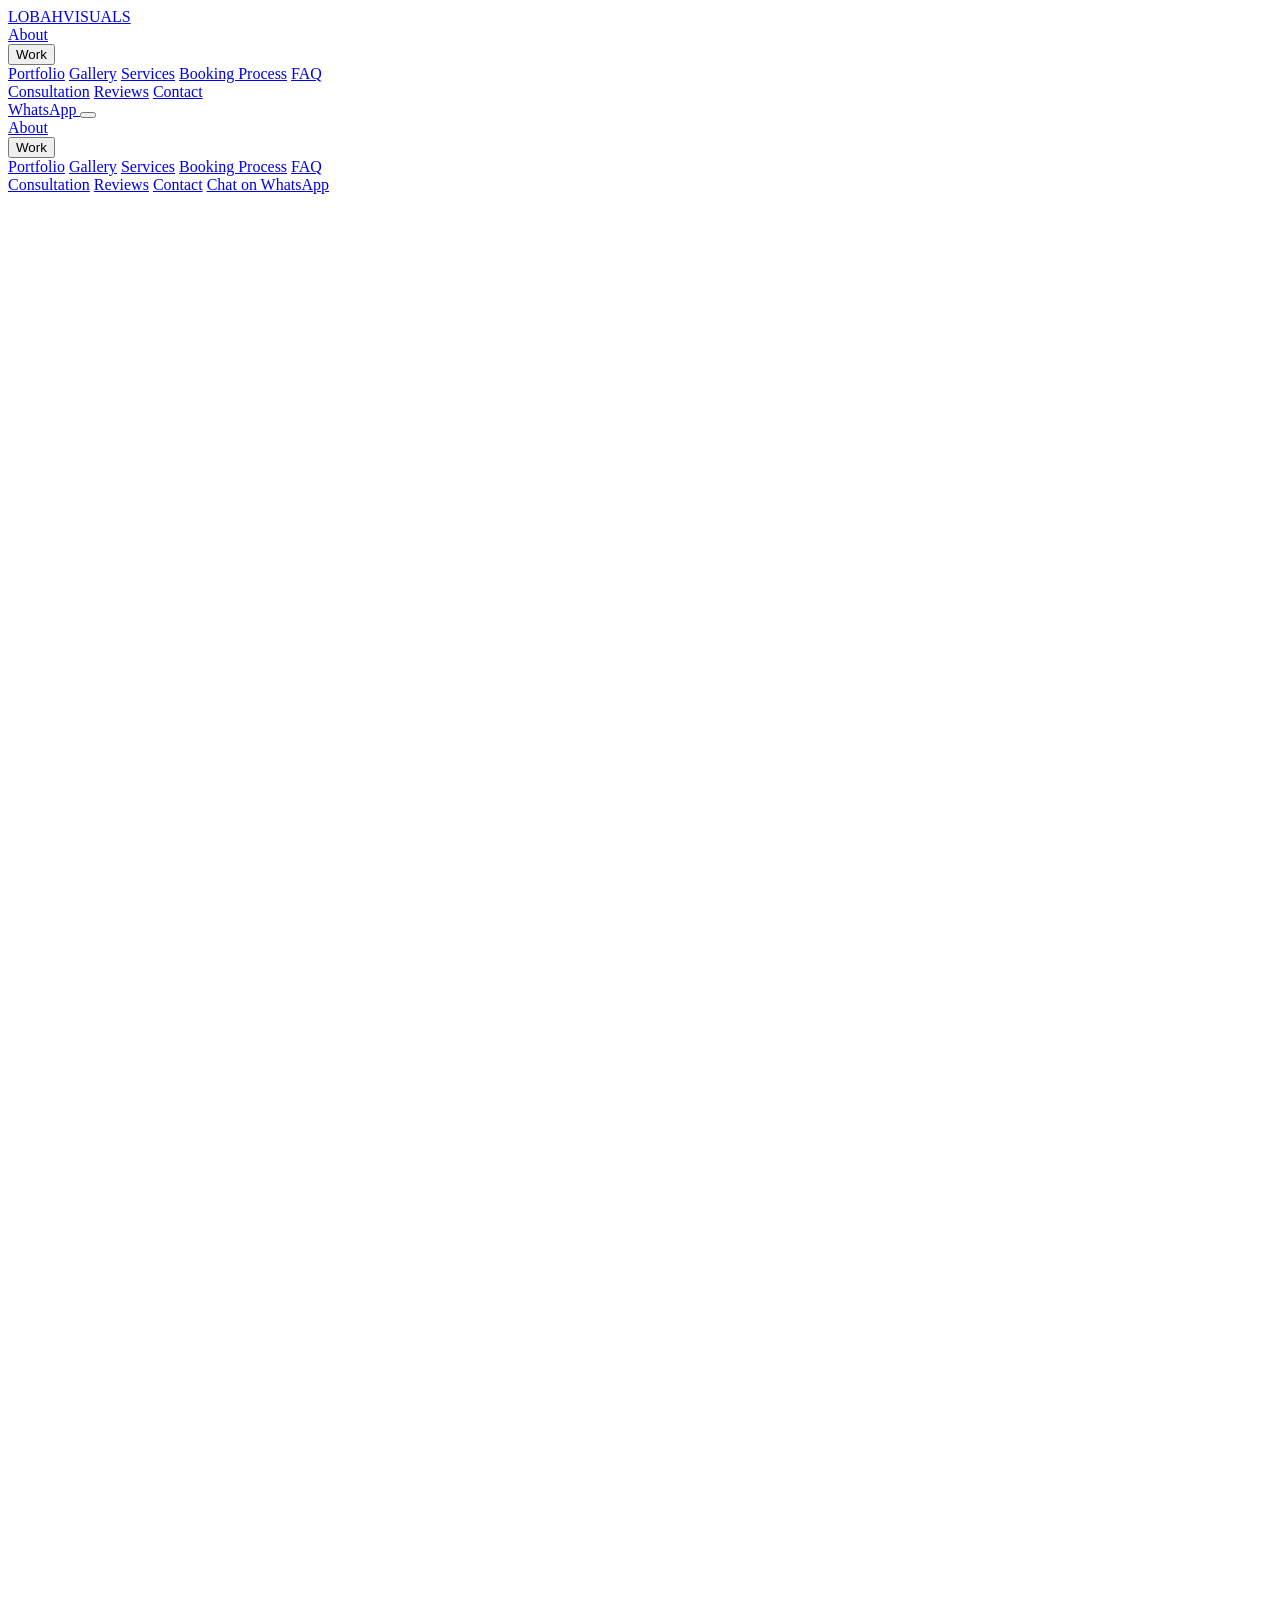
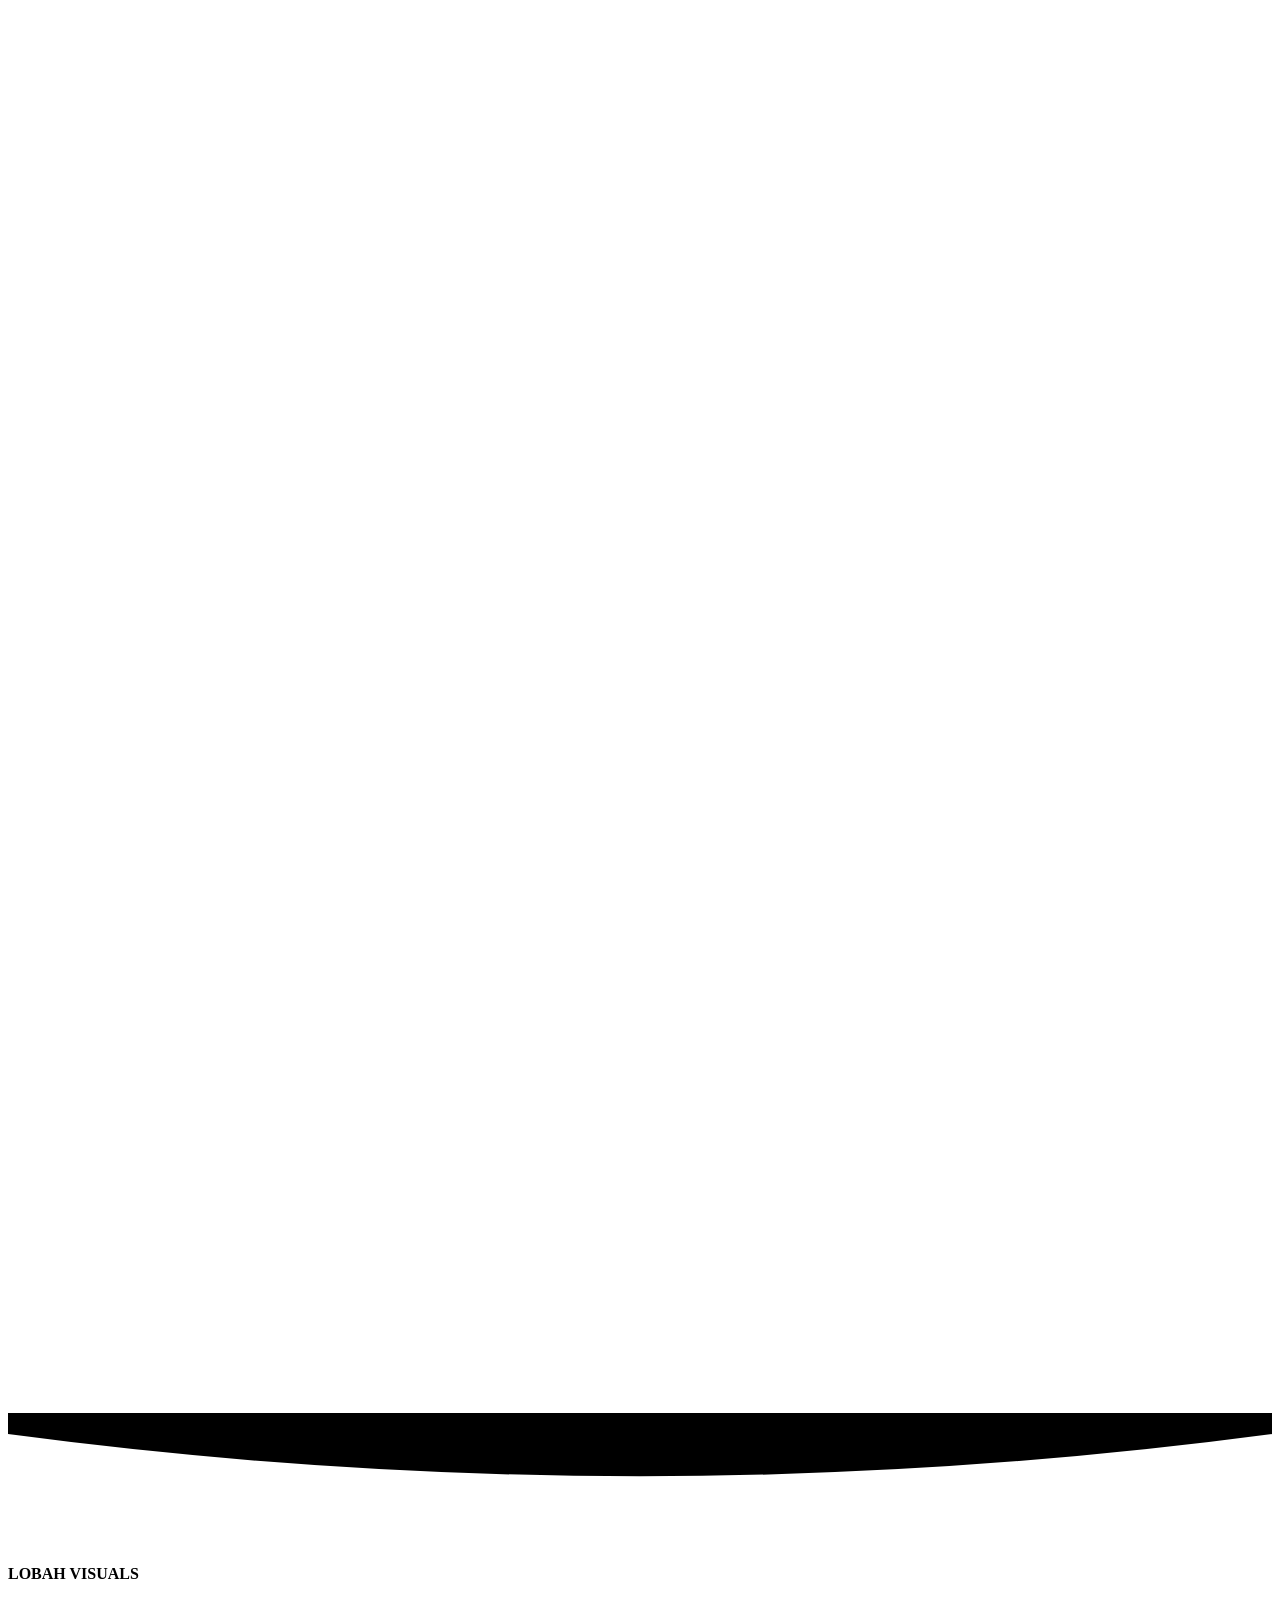
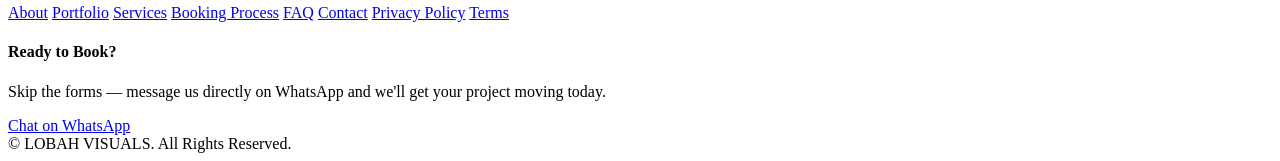
==== index.html @ 49c7b079 "Add files via upload" ====
<!DOCTYPE html>
<html lang="en" class="scroll-smooth">

<head>
    <meta charset="UTF-8">
    <meta name="viewport" content="width=device-width, initial-scale=1.0">
    <title>LOBAH VISUALS | Professional Videography &amp; Creative Content in Lagos</title>
    <meta name="description" content="LOBAH VISUALS is a Lagos-based creative media brand crafting cinematic event coverage, fashion content, brand videos and documentaries. Book on WhatsApp today.">
    <meta name="keywords" content="videographer Lagos, event videography, fashion videography, brand content creator, mobile videography, documentary production Nigeria">
    <meta name="author" content="LOBAH VISUALS">
    <link rel="canonical" href="https://lobahvisuals.com/">

    <!-- Open Graph -->
    <meta property="og:type" content="website">
    <meta property="og:title" content="LOBAH VISUALS | Professional Videography & Creative Content">
    <meta property="og:description" content="Cinematic event coverage, fashion content, brand videos and documentaries. Book your session on WhatsApp today.">
    <meta property="og:image" content="https://images.unsplash.com/photo-1492691527719-9d1e07e534b4?q=80&w=1200&auto=format&fit=crop">
    <meta property="og:url" content="https://lobahvisuals.com/">
    <meta property="og:site_name" content="LOBAH VISUALS">

    <!-- Twitter Card -->
    <meta name="twitter:card" content="summary_large_image">
    <meta name="twitter:title" content="LOBAH VISUALS | Professional Videography & Creative Content">
    <meta name="twitter:description" content="Cinematic event coverage, fashion content, brand videos and documentaries. Book your session on WhatsApp today.">
    <meta name="twitter:image" content="https://images.unsplash.com/photo-1492691527719-9d1e07e534b4?q=80&w=1200&auto=format&fit=crop">

    <link rel="shortcut icon" href="https://images.unsplash.com/photo-1485846234645-a62644f84728?q=80&w=64&auto=format&fit=crop&fm=jpg" type="image/jpeg">

    <!-- Structured Data -->
    <script type="application/ld+json">
    {
        "@context": "https://schema.org",
        "@type": "LocalBusiness",
        "name": "LOBAH VISUALS",
        "image": "https://images.unsplash.com/photo-1492691527719-9d1e07e534b4?q=80&w=1200&auto=format&fit=crop",
        "description": "Creative media brand specializing in mobile videography, event coverage, fashion content, brand content, documentaries and voiceovers.",
        "address": {
            "@type": "PostalAddress",
            "addressLocality": "Lagos",
            "addressCountry": "NG"
        },
        "priceRange": "$$",
        "sameAs": [
            "https://instagram.com/lobahvisuals",
            "https://tiktok.com/@lobahvisuals"
        ]
    }
    </script>

    <!-- CDNs: Tailwind, jQuery, Fancybox, AOS, Swiper, Lucide -->
    <script src="https://cdn.tailwindcss.com"></script>
    <script src="https://cdnjs.cloudflare.com/ajax/libs/jquery/3.7.1/jquery.min.js"></script>
    <link rel="stylesheet" href="https://cdnjs.cloudflare.com/ajax/libs/fancybox/3.5.7/jquery.fancybox.min.css" />
    <script src="https://cdnjs.cloudflare.com/ajax/libs/fancybox/3.5.7/jquery.fancybox.min.js"></script>
    <link href="https://unpkg.com/aos@2.3.1/dist/aos.css" rel="stylesheet">
    <script src="https://unpkg.com/aos@2.3.1/dist/aos.js"></script>
    <link rel="stylesheet" href="https://unpkg.com/swiper/swiper-bundle.min.css" />
    <script src="https://unpkg.com/swiper/swiper-bundle.min.js"></script>
    <script src="https://unpkg.com/lucide@latest"></script>

    <!-- Custom Tailwind Configuration -->
    <script>
    tailwind.config = {
        theme: {
            extend: {
                colors: {
                    'hof-charcoal': '#111827',
                    'hof-gold': '#C79A3D',
                    'hof-ivory': '#F7F5F2',
                    'hof-blush': '#E8B7B7',
                },
                fontFamily: {
                    'sans': ['Inter', 'sans-serif'],
                },
            }
        }
    }
    </script>

    <!-- CSS -->
    <link rel="stylesheet" href="css/styles.css">
</head>

<body class="bg-hof-ivory text-hof-charcoal font-sans antialiased">

    <!-- ===== Header / Navbar ===== -->
    <header id="navbar"
        class="fixed top-4 left-1/2 -translate-x-1/2 w-[95%] max-w-6xl mx-auto rounded-full bg-hof-ivory/80 backdrop-blur-lg shadow-md transition-all duration-300 z-50">
        <div class="flex justify-between items-center px-6 py-4">
            <a href="index.html" class="flex items-center gap-2" aria-label="LOBAH VISUALS Home">
                <span class="text-xl md:text-2xl font-extrabold tracking-tight text-hof-charcoal">LOBAH<span class="text-hof-gold">VISUALS</span></span>
            </a>

            <nav class="hidden md:flex items-center space-x-8" aria-label="Primary navigation">
                <a href="#about" data-scroll class="text-hof-charcoal hover:text-hof-gold transition-colors">About</a>

                <!-- Desktop Dropdown -->
                <div class="relative group">
                    <button class="flex items-center text-hof-charcoal hover:text-hof-gold transition-colors" aria-haspopup="true" aria-expanded="false">
                        Work
                        <i data-lucide="chevron-down"
                            class="w-4 h-4 ml-1 transition-transform duration-300 group-hover:rotate-180"></i>
                    </button>
                    <div
                        class="absolute top-full left-1/2 -translate-x-1/2 mt-3 w-48 bg-hof-ivory rounded-lg shadow-xl p-2 opacity-0 invisible group-hover:opacity-100 group-hover:visible transition-all duration-300 z-10 origin-top transform scale-95 group-hover:scale-100">
                        <a href="#portfolio" data-scroll
                            class="block px-4 py-2 text-hof-charcoal hover:bg-hof-blush/50 rounded-md">Portfolio</a>
                        <a href="#gallery" data-scroll
                            class="block px-4 py-2 text-hof-charcoal hover:bg-hof-blush/50 rounded-md">Gallery</a>
                        <a href="#services" data-scroll
                            class="block px-4 py-2 text-hof-charcoal hover:bg-hof-blush/50 rounded-md">Services</a>
                        <a href="#process" data-scroll
                            class="block px-4 py-2 text-hof-charcoal hover:bg-hof-blush/50 rounded-md">Booking Process</a>
                        <a href="#faq" data-scroll
                            class="block px-4 py-2 text-hof-charcoal hover:bg-hof-blush/50 rounded-md">FAQ</a>
                    </div>
                </div>

                <a href="#consultation" data-scroll class="text-hof-charcoal hover:text-hof-gold transition-colors">Consultation</a>
                <a href="#testimonials" data-scroll class="text-hof-charcoal hover:text-hof-gold transition-colors">Reviews</a>
                <a href="#contact" data-scroll class="text-hof-charcoal hover:text-hof-gold transition-colors">Contact</a>
            </nav>

            <a href="https://wa.me/2340000000000" target="_blank" rel="noopener"
                class="hidden md:inline-flex items-center gap-2 px-5 py-2.5 bg-green-500 text-white text-sm font-semibold rounded-full shadow-md hover:bg-green-600 transition-colors">
                <i data-lucide="message-circle" class="w-4 h-4"></i>
                WhatsApp
            </a>

            <button id="menu-toggle" class="md:hidden" aria-label="Open menu" aria-expanded="false" aria-controls="menu-overlay">
                <span></span>
                <span></span>
                <span></span>
            </button>
        </div>
    </header>

    <!-- ===== Full Screen Overlay Menu ===== -->
    <div id="menu-overlay" class="fixed inset-0 bg-hof-charcoal/95 z-40 flex items-center justify-center">
        <nav class="flex flex-col items-center space-y-6 mt-10" aria-label="Mobile navigation">
            <a href="#about" data-scroll
                class="text-xl font-bold text-hof-ivory hover:text-hof-gold transition-colors">About</a>
            <!-- Mobile Dropdown -->
            <div class="text-center">
                <button id="mobile-dropdown-toggle"
                    class="text-xl font-bold text-hof-ivory hover:text-hof-gold transition-colors flex items-center" aria-expanded="false" aria-controls="mobile-dropdown">
                    Work
                    <i data-lucide="chevron-down" class="w-8 h-8 ml-2"></i>
                </button>
                <div id="mobile-dropdown" class="hidden flex-col items-center space-y-4 mt-4">
                    <a href="#portfolio" data-scroll
                        class="text-xl font-bold text-hof-ivory/80 hover:text-hof-gold">Portfolio</a>
                    <a href="#gallery" data-scroll
                        class="text-xl font-bold text-hof-ivory/80 hover:text-hof-gold">Gallery</a>
                    <a href="#services" data-scroll class="text-xl font-bold text-hof-ivory/80 hover:text-hof-gold">Services</a>
                    <a href="#process" data-scroll class="text-xl font-bold text-hof-ivory/80 hover:text-hof-gold">Booking Process</a>
                    <a href="#faq" data-scroll class="text-xl font-bold text-hof-ivory/80 hover:text-hof-gold">FAQ</a>
                </div>
            </div>

            <a href="#consultation" data-scroll
                class="text-xl font-bold text-hof-ivory hover:text-hof-gold transition-colors">Consultation</a>
            <a href="#testimonials" data-scroll class="text-xl font-bold text-hof-ivory hover:text-hof-gold transition-colors">Reviews</a>
            <a href="#contact" data-scroll
                class="text-xl font-bold text-hof-ivory hover:text-hof-gold transition-colors">Contact</a>

            <a href="https://wa.me/2340000000000" target="_blank" rel="noopener"
                class="inline-flex items-center gap-2 mt-2 px-6 py-3 bg-green-500 text-white font-semibold rounded-full shadow-md hover:bg-green-600 transition-colors">
                <i data-lucide="message-circle" class="w-5 h-5"></i>
                Chat on WhatsApp
            </a>

            <!-- Social Icons in Menu -->
            <div class="flex space-x-6 pt-8">
                <a href="https://instagram.com/lobahvisuals" target="_blank" rel="noopener" aria-label="LOBAH VISUALS on Instagram" class="text-hof-ivory hover:text-hof-gold transition-colors">
                    <i data-lucide="instagram" class="w-6 h-6"></i>
                </a>
                <a href="https://tiktok.com/@lobahvisuals" target="_blank" rel="noopener" aria-label="LOBAH VISUALS on TikTok" class="text-hof-ivory hover:text-hof-gold transition-colors">
                    <i data-lucide="music-2" class="w-6 h-6"></i>
                </a>
                <a href="https://wa.me/2340000000000" target="_blank" rel="noopener" aria-label="Message LOBAH VISUALS on WhatsApp" class="text-hof-ivory hover:text-hof-gold transition-colors">
                    <i data-lucide="message-circle" class="w-6 h-6"></i>
                </a>
            </div>
        </nav>

    </div>

    <!-- ===== Main Content ===== -->
    <main>
        <!-- ===== Hero Section ===== -->
        <section id="hero" class="min-h-screen flex items-center pt-28">
            <div class="container mx-auto px-6 grid md:grid-cols-12 items-center gap-12">
                <!-- Left Content -->
                <div class="hero-content-left text-center md:text-left md:col-span-5" data-aos="fade-right">
                    <h1 class="text-5xl md:text-7xl font-extrabold text-hof-charcoal leading-tight">
                        Stories Worth
                        <span class="block text-hof-gold">Watching Twice</span>
                    </h1>
                    <p class="mt-6 text-lg text-gray-600 max-w-lg mx-auto md:mx-0">
                        LOBAH VISUALS turns your event, brand or moment into cinematic content that gets remembered, reshared and re-watched — delivered fast, without the back-and-forth.
                    </p>
                    <div class="flex flex-col sm:flex-row sm:flex-wrap items-center justify-center md:justify-start gap-4 mt-10">
                        <a href="https://wa.me/2340000000000" target="_blank" rel="noopener"
                            class="inline-flex items-center gap-2 px-8 py-4 bg-green-500 text-white text-lg font-semibold rounded-full shadow-lg hover:bg-green-600 transition-all transform hover:scale-105">
                            <i data-lucide="message-circle" class="w-5 h-5"></i>
                            Book on WhatsApp
                        </a>
                        <a href="#portfolio" data-scroll
                            class="inline-block px-8 py-4 bg-hof-gold text-white text-lg font-semibold rounded-full shadow-lg hover:bg-opacity-90 transition-all transform hover:scale-105">
                            View Our Work
                        </a>
                        <a href="#consultation" data-scroll
                            class="inline-block px-8 py-4 bg-white text-hof-charcoal text-lg font-semibold rounded-full shadow-lg border border-gray-200 hover:bg-gray-50 transition-all transform hover:scale-105">
                            Book Consultation
                        </a>
                    </div>
                </div>
                <!-- Right Image -->
                <div class="hero-content-right md:col-span-7 h-[60vh] md:h-[80vh] relative" data-aos="fade-left"
                    data-aos-delay="100">
                    <img src="https://images.unsplash.com/photo-1492691527719-9d1e07e534b4?q=80&w=1200&auto=format&fit=crop" alt="LOBAH VISUALS videographer filming an event with a professional camera"
                        class="w-full h-full object-cover rounded-3xl shadow-2xl" loading="lazy">

                    <img src="https://images.unsplash.com/photo-1478720568477-152d9b164e26?q=80&w=600&auto=format&fit=crop" alt="Close-up detail of cinema camera gear used by LOBAH VISUALS"
                        class="absolute -bottom-12 -left-12 w-48 h-64 md:w-56 md:h-72 object-cover rounded-2xl shadow-xl border-4 border-hof-ivory"
                        data-aos="fade-up" data-aos-delay="300" loading="lazy">
                </div>
            </div>
        </section>

        <!-- ===== About Section ===== -->
        <section id="about" class="py-24 bg-white">
            <div class="container mx-auto px-6 grid md:grid-cols-2 gap-16 items-center">
                <!-- Creative Director Photo -->
                <div data-aos="fade-right">
                    <img src="https://images.unsplash.com/photo-1500051638674-ff996a0ec29e?q=80&w=800&auto=format&fit=crop" alt="LOBAH VISUALS creative director on set with a cinema camera"
                        class="rounded-3xl shadow-xl w-full object-cover" loading="lazy" style="height:600px">
                </div>
                <!-- About Content -->
                <div data-aos="fade-left">
                    <span class="text-hof-gold font-semibold tracking-widest uppercase">Who We Are</span>
                    <h2 class="text-4xl md:text-5xl font-bold text-hof-charcoal mt-2">
                        Behind the Lens at LOBAH VISUALS
                    </h2>
                    <p class="mt-6 text-gray-600 text-lg">
                        LOBAH VISUALS is a Lagos-based creative media brand built on one belief: every brand, event
                        and milestone has a story worth telling well. We blend mobile-first videography with
                        cinematic editing to create content that looks expensive without the expensive turnaround
                        time.
                    </p>
                    <p class="mt-4 text-gray-600">
                        From weddings and corporate events to fashion films and product launches, we handle the
                        creative direction, filming, editing and delivery — so you can focus on the moment, not the
                        logistics.
                    </p>
                    <!-- Animated Counters -->
                    <div id="counters" class="grid grid-cols-3 gap-4 mt-10 text-center">
                        <div>
                            <span class="counter-value text-5xl font-bold text-hof-gold" data-target="150">0</span>
                            <span class="block text-sm text-gray-500 mt-1">Projects Delivered</span>
                        </div>
                        <div>
                            <span class="counter-value text-5xl font-bold text-hof-gold" data-target="80">0</span>
                            <span class="block text-sm text-gray-500 mt-1">Happy Clients</span>
                        </div>
                        <div>
                            <span class="counter-value text-5xl font-bold text-hof-gold" data-target="24">0</span>
                            <span class="block text-sm text-gray-500 mt-1">Hour Avg. Turnaround*</span>
                        </div>
                    </div>
                    <p class="text-xs text-gray-400 mt-3">*Turnaround time varies by project scope and is confirmed during consultation.</p>
                </div>
            </div>
        </section>

        <!-- ===== Featured Portfolio Showcase ===== -->
        <section id="portfolio" class="py-24 bg-hof-ivory overflow-hidden">
            <div class="container mx-auto px-6">
                <span class="block text-center text-hof-gold font-semibold tracking-widest uppercase" data-aos="fade-up">Featured Work</span>
                <h2 class="text-4xl md:text-5xl font-bold text-hof-charcoal text-center mt-2" data-aos="fade-up">
                    Portfolio Showcase
                </h2>
                <p class="text-lg text-gray-600 text-center max-w-2xl mx-auto mt-4" data-aos="fade-up"
                    data-aos-delay="100">
                    A look at the events, brands and stories we've brought to life. Swipe through, or tap any
                    project to watch it in full.
                </p>
            </div>

            <!-- Swiper -->
            <div class="swiper-container collections-slider mt-12" data-aos="fade-up" data-aos-delay="200">
                <div class="swiper-wrapper py-8 px-4">
                    <!-- Project 1 -->
                    <div class="swiper-slide">
                        <a href="https://images.unsplash.com/photo-1511795409834-ef04bbd61622?q=80&w=1600&auto=format&fit=crop"
                            data-fancybox="portfolio"
                            data-caption="Lagos Wedding Highlights — full-day event coverage, edited into a 4-minute cinematic recap."
                            class="rounded-2xl shadow-lg overflow-hidden group relative block transform transition-transform duration-300 h-full">
                            <img src="https://images.unsplash.com/photo-1511795409834-ef04bbd61622?q=80&w=800&auto=format&fit=crop" alt="Wedding event coverage by LOBAH VISUALS"
                                class="w-full h-full object-cover" loading="lazy">
                            <div
                                class="absolute inset-0 bg-gradient-to-t from-black/80 to-transparent transition-all duration-300 group-hover:from-black/90">
                                <div class="absolute bottom-0 left-0 p-6">
                                    <span class="text-xs font-semibold uppercase tracking-wider text-hof-gold">Event Coverage</span>
                                    <h3 class="text-2xl font-bold text-white mt-1">Lagos Wedding Highlights</h3>
                                    <p class="text-sm text-gray-300 mt-1">A full-day celebration, distilled into one cinematic recap.</p>
                                    <span
                                        class="flex mt-4 px-5 py-2 bg-hof-gold text-white justify-center text-sm font-semibold rounded-full w-max opacity-0 transform translate-y-4 group-hover:opacity-100 group-hover:translate-y-0 transition-all duration-300">
                                        Watch Project
                                    </span>
                                </div>
                            </div>
                        </a>
                    </div>
                    <!-- Project 2 -->
                    <div class="swiper-slide">
                        <a href="https://images.unsplash.com/photo-1469334031218-e382a71b716b?q=80&w=1600&auto=format&fit=crop"
                            data-fancybox="portfolio"
                            data-caption="Runway Edit — fast-paced fashion film for a Lagos designer's collection launch."
                            class="rounded-2xl shadow-lg overflow-hidden group relative block transform transition-transform duration-300 h-full">
                            <img src="https://images.unsplash.com/photo-1469334031218-e382a71b716b?q=80&w=800&auto=format&fit=crop" alt="Fashion content film by LOBAH VISUALS"
                                class="w-full h-full object-cover" loading="lazy">
                            <div
                                class="absolute inset-0 bg-gradient-to-t from-black/80 to-transparent transition-all duration-300 group-hover:from-black/90">
                                <div class="absolute bottom-0 left-0 p-6">
                                    <span class="text-xs font-semibold uppercase tracking-wider text-hof-gold">Fashion Content</span>
                                    <h3 class="text-2xl font-bold text-white mt-1">Runway Edit</h3>
                                    <p class="text-sm text-gray-300 mt-1">A fast-paced fashion film for a Lagos designer's launch.</p>
                                    <span
                                        class="flex mt-4 px-5 py-2 bg-hof-gold text-white justify-center text-sm font-semibold rounded-full w-max opacity-0 transform translate-y-4 group-hover:opacity-100 group-hover:translate-y-0 transition-all duration-300">
                                        Watch Project
                                    </span>
                                </div>
                            </div>
                        </a>
                    </div>
                    <!-- Project 3 -->
                    <div class="swiper-slide">
                        <a href="https://images.unsplash.com/photo-1556742049-0cfed4f6a45d?q=80&w=1600&auto=format&fit=crop"
                            data-fancybox="portfolio"
                            data-caption="Skincare Launch — product-focused brand video shot for an e-commerce campaign."
                            class="rounded-2xl shadow-lg overflow-hidden group relative block transform transition-transform duration-300 h-full">
                            <img src="https://images.unsplash.com/photo-1556742049-0cfed4f6a45d?q=80&w=800&auto=format&fit=crop" alt="Product video for skincare brand by LOBAH VISUALS"
                                class="w-full h-full object-cover" loading="lazy">
                            <div
                                class="absolute inset-0 bg-gradient-to-t from-black/80 to-transparent transition-all duration-300 group-hover:from-black/90">
                                <div class="absolute bottom-0 left-0 p-6">
                                    <span class="text-xs font-semibold uppercase tracking-wider text-hof-gold">Product Content</span>
                                    <h3 class="text-2xl font-bold text-white mt-1">Skincare Launch</h3>
                                    <p class="text-sm text-gray-300 mt-1">A clean, conversion-focused video for an e-commerce drop.</p>
                                    <span
                                        class="flex mt-4 px-5 py-2 bg-hof-gold text-white justify-center text-sm font-semibold rounded-full w-max opacity-0 transform translate-y-4 group-hover:opacity-100 group-hover:translate-y-0 transition-all duration-300">
                                        Watch Project
                                    </span>
                                </div>
                            </div>
                        </a>
                    </div>
                    <!-- Project 4 -->
                    <div class="swiper-slide">
                        <a href="https://images.unsplash.com/photo-1556761175-5973dc0f32e7?q=80&w=1600&auto=format&fit=crop"
                            data-fancybox="portfolio"
                            data-caption="Founder's Journey — short-form documentary profiling a Lagos small business owner."
                            class="rounded-2xl shadow-lg overflow-hidden group relative block transform transition-transform duration-300 h-full">
                            <img src="https://images.unsplash.com/photo-1556761175-5973dc0f32e7?q=80&w=800&auto=format&fit=crop" alt="Documentary production still by LOBAH VISUALS"
                                class="w-full h-full object-cover" loading="lazy">
                            <div
                                class="absolute inset-0 bg-gradient-to-t from-black/80 to-transparent transition-all duration-300 group-hover:from-black/90">
                                <div class="absolute bottom-0 left-0 p-6">
                                    <span class="text-xs font-semibold uppercase tracking-wider text-hof-gold">Documentary</span>
                                    <h3 class="text-2xl font-bold text-white mt-1">Founder's Journey</h3>
                                    <p class="text-sm text-gray-300 mt-1">A short documentary profiling a Lagos small business owner.</p>
                                    <span
                                        class="flex mt-4 px-5 py-2 bg-hof-gold text-white justify-center text-sm font-semibold rounded-full w-max opacity-0 transform translate-y-4 group-hover:opacity-100 group-hover:translate-y-0 transition-all duration-300">
                                        Watch Project
                                    </span>
                                </div>
                            </div>
                        </a>
                    </div>
                    <!-- Project 5 -->
                    <div class="swiper-slide">
                        <a href="https://images.unsplash.com/photo-1497366754035-f200968a6e72?q=80&w=1600&auto=format&fit=crop"
                            data-fancybox="portfolio"
                            data-caption="Studio Walkthrough — interior walkthrough video for a creative co-working space."
                            class="rounded-2xl shadow-lg overflow-hidden group relative block transform transition-transform duration-300 h-full">
                            <img src="https://images.unsplash.com/photo-1497366754035-f200968a6e72?q=80&w=800&auto=format&fit=crop" alt="Walkthrough video still by LOBAH VISUALS"
                                class="w-full h-full object-cover" loading="lazy">
                            <div
                                class="absolute inset-0 bg-gradient-to-t from-black/80 to-transparent transition-all duration-300 group-hover:from-black/90">
                                <div class="absolute bottom-0 left-0 p-6">
                                    <span class="text-xs font-semibold uppercase tracking-wider text-hof-gold">Walkthrough</span>
                                    <h3 class="text-2xl font-bold text-white mt-1">Studio Walkthrough</h3>
                                    <p class="text-sm text-gray-300 mt-1">An interior walkthrough for a creative co-working space.</p>
                                    <span
                                        class="flex mt-4 px-5 py-2 bg-hof-gold text-white justify-center text-sm font-semibold rounded-full w-max opacity-0 transform translate-y-4 group-hover:opacity-100 group-hover:translate-y-0 transition-all duration-300">
                                        Watch Project
                                    </span>
                                </div>
                            </div>
                        </a>
                    </div>
                </div>
                <!-- Add Pagination -->
                <div class="swiper-pagination relative mt-8"></div>
            </div>

            <div class="text-center mt-4" data-aos="fade-up">
                <a href="#gallery" data-scroll class="inline-block px-8 py-3 bg-white text-hof-charcoal font-semibold rounded-full shadow-md border border-gray-200 hover:bg-gray-50 transition-colors">
                    View More Work
                </a>
            </div>
        </section>

        <!-- ===== Gallery / More Work Section ===== -->
        <section id="gallery" class="pt-24 pb-32 bg-white">
            <div class="container mx-auto px-6">
                <h2 class="text-4xl md:text-5xl font-bold text-hof-charcoal text-center" data-aos="fade-up">
                    More From the Field
                </h2>
                <p class="text-lg text-gray-600 text-center max-w-2xl mx-auto mt-4" data-aos="fade-up"
                    data-aos-delay="100">
                    Behind-the-scenes moments and standout frames from recent shoots.
                </p>

                <!-- Responsive Grid -->
                <div class="mt-12 masonry-gallery" data-aos="fade-up" data-aos-delay="200">
                    <a href="https://images.unsplash.com/photo-1478720568477-152d9b164e26?q=80&w=1200&auto=format&fit=crop" data-fancybox="gallery"
                        data-caption="On location filming a brand campaign" class="masonry-item" data-aos="fade-up"
                        data-aos-delay="200">
                        <img src="https://images.unsplash.com/photo-1478720568477-152d9b164e26?q=80&w=600&auto=format&fit=crop" alt="LOBAH VISUALS on location filming a brand campaign"
                            class="w-full h-full object-cover rounded-xl shadow-md transition-transform duration-300 hover:scale-105"
                            loading="lazy">
                    </a>
                    <a href="https://images.unsplash.com/photo-1605648916361-9bc12ad6a569?q=80&w=1200&auto=format&fit=crop" data-fancybox="gallery"
                        data-caption="Mobile videography setup for a same-day social reel" class="masonry-item" data-aos="fade-up"
                        data-aos-delay="300">
                        <img src="https://images.unsplash.com/photo-1605648916361-9bc12ad6a569?q=80&w=600&auto=format&fit=crop" alt="Mobile videography setup for a same-day social reel"
                            class="w-full h-full object-cover rounded-xl shadow-md transition-transform duration-300 hover:scale-105"
                            loading="lazy">
                    </a>
                    <a href="https://images.unsplash.com/photo-1492691527719-9d1e07e534b4?q=80&w=1200&auto=format&fit=crop" data-fancybox="gallery"
                        data-caption="Capturing candid moments at a corporate event" class="masonry-item" data-aos="fade-up"
                        data-aos-delay="400">
                        <img src="https://images.unsplash.com/photo-1492691527719-9d1e07e534b4?q=80&w=600&auto=format&fit=crop" alt="Capturing candid moments at a corporate event"
                            class="w-full h-full object-cover rounded-xl shadow-md transition-transform duration-300 hover:scale-105"
                            loading="lazy">
                    </a>
                    <a href="https://images.unsplash.com/photo-1500051638674-ff996a0ec29e?q=80&w=1200&auto=format&fit=crop" data-fancybox="gallery" data-caption="Reviewing footage during a creative direction session"
                        class="masonry-item" data-aos="fade-up" data-aos-delay="200">
                        <img src="https://images.unsplash.com/photo-1500051638674-ff996a0ec29e?q=80&w=600&auto=format&fit=crop" alt="Reviewing footage during a creative direction session"
                            class="w-full h-full object-cover rounded-xl shadow-md transition-transform duration-300 hover:scale-105"
                            loading="lazy">
                    </a>
                    <a href="https://images.unsplash.com/photo-1556761175-5973dc0f32e7?q=80&w=1200&auto=format&fit=crop" data-fancybox="gallery" data-caption="Behind the scenes of a documentary shoot"
                        class="masonry-item" data-aos="fade-up" data-aos-delay="300">
                        <img src="https://images.unsplash.com/photo-1556761175-5973dc0f32e7?q=80&w=600&auto=format&fit=crop" alt="Behind the scenes of a documentary shoot"
                            class="w-full h-full object-cover rounded-xl shadow-md transition-transform duration-300 hover:scale-105"
                            loading="lazy">
                    </a>
                    <a href="https://images.unsplash.com/photo-1556742049-0cfed4f6a45d?q=80&w=1200&auto=format&fit=crop" data-fancybox="gallery"
                        data-caption="Product setup for an e-commerce video shoot" class="masonry-item" data-aos="fade-up"
                        data-aos-delay="400">
                        <img src="https://images.unsplash.com/photo-1556742049-0cfed4f6a45d?q=80&w=600&auto=format&fit=crop" alt="Product setup for an e-commerce video shoot"
                            class="w-full h-full object-cover rounded-xl shadow-md transition-transform duration-300 hover:scale-105"
                            loading="lazy">
                    </a>
                </div>
            </div>
        </section>

        <!-- ===== Services Section ===== -->
        <section id="services" class="py-24 bg-hof-blush/20">
            <div class="container mx-auto px-6">
                <span class="block text-center text-hof-gold font-semibold tracking-widest uppercase" data-aos="fade-up">What We Offer</span>
                <h2 class="text-4xl md:text-5xl font-bold text-hof-charcoal text-center mt-2" data-aos="fade-up">
                    Services
                </h2>
                <p class="text-lg text-gray-600 text-center max-w-2xl mx-auto mt-4" data-aos="fade-up" data-aos-delay="100">
                    From a single reel to a full documentary, here's how we can help tell your story.
                </p>

                <div class="grid md:grid-cols-2 lg:grid-cols-3 gap-8 mt-16">
                    <!-- Service 1 -->
                    <div class="bg-white p-8 rounded-2xl shadow-lg" data-aos="fade-up" data-aos-delay="100">
                        <div class="inline-block p-4 bg-hof-gold/10 rounded-full">
                            <i data-lucide="camera" class="w-7 h-7 text-hof-gold"></i>
                        </div>
                        <h3 class="text-xl font-bold text-hof-charcoal mt-5">Event Coverage</h3>
                        <p class="mt-3 text-gray-600 text-sm">Full coverage for weddings, parties, conferences and launches, edited into a highlight reel you'll actually want to rewatch.</p>
                        <p class="mt-3 text-sm text-gray-500"><span class="font-semibold text-hof-charcoal">Best for:</span> couples, event planners, corporate teams.</p>
                    </div>
                    <!-- Service 2 -->
                    <div class="bg-white p-8 rounded-2xl shadow-lg" data-aos="fade-up" data-aos-delay="200">
                        <div class="inline-block p-4 bg-hof-gold/10 rounded-full">
                            <i data-lucide="smartphone" class="w-7 h-7 text-hof-gold"></i>
                        </div>
                        <h3 class="text-xl font-bold text-hof-charcoal mt-5">Mobile Videography</h3>
                        <p class="mt-3 text-gray-600 text-sm">Fast, high-quality video shot and edited for social-first content — perfect when you need it turned around quickly.</p>
                        <p class="mt-3 text-sm text-gray-500"><span class="font-semibold text-hof-charcoal">Best for:</span> creators, small businesses, influencers.</p>
                    </div>
                    <!-- Service 3 -->
                    <div class="bg-white p-8 rounded-2xl shadow-lg" data-aos="fade-up" data-aos-delay="300">
                        <div class="inline-block p-4 bg-hof-gold/10 rounded-full">
                            <i data-lucide="shirt" class="w-7 h-7 text-hof-gold"></i>
                        </div>
                        <h3 class="text-xl font-bold text-hof-charcoal mt-5">Fashion Content</h3>
                        <p class="mt-3 text-gray-600 text-sm">Editorial-style fashion films and lookbooks that capture movement, texture and mood for designers and stylists.</p>
                        <p class="mt-3 text-sm text-gray-500"><span class="font-semibold text-hof-charcoal">Best for:</span> designers, boutiques, stylists.</p>
                    </div>
                    <!-- Service 4 -->
                    <div class="bg-white p-8 rounded-2xl shadow-lg" data-aos="fade-up" data-aos-delay="100">
                        <div class="inline-block p-4 bg-hof-gold/10 rounded-full">
                            <i data-lucide="package" class="w-7 h-7 text-hof-gold"></i>
                        </div>
                        <h3 class="text-xl font-bold text-hof-charcoal mt-5">Product Content</h3>
                        <p class="mt-3 text-gray-600 text-sm">Clean, conversion-ready product videos for e-commerce listings, ads and catalog pages.</p>
                        <p class="mt-3 text-sm text-gray-500"><span class="font-semibold text-hof-charcoal">Best for:</span> online stores, retail brands.</p>
                    </div>
                    <!-- Service 5 -->
                    <div class="bg-white p-8 rounded-2xl shadow-lg" data-aos="fade-up" data-aos-delay="200">
                        <div class="inline-block p-4 bg-hof-gold/10 rounded-full">
                            <i data-lucide="film" class="w-7 h-7 text-hof-gold"></i>
                        </div>
                        <h3 class="text-xl font-bold text-hof-charcoal mt-5">Documentary Production</h3>
                        <p class="mt-3 text-gray-600 text-sm">Longer-form storytelling for founder profiles, brand histories and personal projects, shot with care.</p>
                        <p class="mt-3 text-sm text-gray-500"><span class="font-semibold text-hof-charcoal">Best for:</span> founders, NGOs, personal legacy projects.</p>
                    </div>
                    <!-- Service 6 -->
                    <div class="bg-white p-8 rounded-2xl shadow-lg" data-aos="fade-up" data-aos-delay="300">
                        <div class="inline-block p-4 bg-hof-gold/10 rounded-full">
                            <i data-lucide="home" class="w-7 h-7 text-hof-gold"></i>
                        </div>
                        <h3 class="text-xl font-bold text-hof-charcoal mt-5">Walkthrough Videos</h3>
                        <p class="mt-3 text-gray-600 text-sm">Smooth, well-lit walkthroughs for spaces, studios and showrooms that help people picture themselves there.</p>
                        <p class="mt-3 text-sm text-gray-500"><span class="font-semibold text-hof-charcoal">Best for:</span> real estate, studios, hospitality.</p>
                    </div>
                    <!-- Service 7 -->
                    <div class="bg-white p-8 rounded-2xl shadow-lg" data-aos="fade-up" data-aos-delay="100">
                        <div class="inline-block p-4 bg-hof-gold/10 rounded-full">
                            <i data-lucide="mic" class="w-7 h-7 text-hof-gold"></i>
                        </div>
                        <h3 class="text-xl font-bold text-hof-charcoal mt-5">Voiceovers</h3>
                        <p class="mt-3 text-gray-600 text-sm">Clear, natural voiceover recording to give your video the right tone, whether that's warm, punchy or formal.</p>
                        <p class="mt-3 text-sm text-gray-500"><span class="font-semibold text-hof-charcoal">Best for:</span> ads, explainer videos, documentaries.</p>
                    </div>
                    <!-- Service 8 -->
                    <div class="bg-white p-8 rounded-2xl shadow-lg" data-aos="fade-up" data-aos-delay="200">
                        <div class="inline-block p-4 bg-hof-gold/10 rounded-full">
                            <i data-lucide="clapperboard" class="w-7 h-7 text-hof-gold"></i>
                        </div>
                        <h3 class="text-xl font-bold text-hof-charcoal mt-5">Creative Direction</h3>
                        <p class="mt-3 text-gray-600 text-sm">Concept development and on-set direction to make sure every shoot has a clear, cohesive creative vision.</p>
                        <p class="mt-3 text-sm text-gray-500"><span class="font-semibold text-hof-charcoal">Best for:</span> brands planning a campaign or shoot day.</p>
                    </div>
                    <!-- Service 9 -->
                    <div class="bg-white p-8 rounded-2xl shadow-lg" data-aos="fade-up" data-aos-delay="300">
                        <div class="inline-block p-4 bg-hof-gold/10 rounded-full">
                            <i data-lucide="lightbulb" class="w-7 h-7 text-hof-gold"></i>
                        </div>
                        <h3 class="text-xl font-bold text-hof-charcoal mt-5">Paid Consultation</h3>
                        <p class="mt-3 text-gray-600 text-sm">A focused one-on-one session to plan your content strategy, shot list or shoot day — even if you're not booking production yet.</p>
                        <p class="mt-3 text-sm text-gray-500"><span class="font-semibold text-hof-charcoal">Best for:</span> anyone planning a shoot or content calendar.</p>
                    </div>
                </div>
            </div>
        </section>

        <!-- ===== Why Choose LOBAH VISUALS Section ===== -->
        <section id="why-us" class="py-24 bg-white">
            <div class="container mx-auto px-6">
                <span class="block text-center text-hof-gold font-semibold tracking-widest uppercase" data-aos="fade-up">Why Clients Stay</span>
                <h2 class="text-4xl md:text-5xl font-bold text-hof-charcoal text-center mt-2" data-aos="fade-up">
                    Why Choose LOBAH VISUALS
                </h2>
                <div class="grid md:grid-cols-2 lg:grid-cols-4 gap-8 mt-16">
                    <div class="text-center" data-aos="fade-up" data-aos-delay="100">
                        <div class="inline-block p-4 bg-hof-gold/10 rounded-full">
                            <i data-lucide="book-open" class="w-7 h-7 text-hof-gold"></i>
                        </div>
                        <h3 class="text-lg font-bold text-hof-charcoal mt-4">Storytelling First</h3>
                        <p class="mt-2 text-gray-600 text-sm">We shoot for narrative, not just footage, so the final edit actually says something.</p>
                    </div>
                    <div class="text-center" data-aos="fade-up" data-aos-delay="200">
                        <div class="inline-block p-4 bg-hof-gold/10 rounded-full">
                            <i data-lucide="scissors" class="w-7 h-7 text-hof-gold"></i>
                        </div>
                        <h3 class="text-lg font-bold text-hof-charcoal mt-4">Professional Editing</h3>
                        <p class="mt-2 text-gray-600 text-sm">Color, pacing and sound are treated as seriously as the footage itself.</p>
                    </div>
                    <div class="text-center" data-aos="fade-up" data-aos-delay="300">
                        <div class="inline-block p-4 bg-hof-gold/10 rounded-full">
                            <i data-lucide="zap" class="w-7 h-7 text-hof-gold"></i>
                        </div>
                        <h3 class="text-lg font-bold text-hof-charcoal mt-4">Fast Turnaround</h3>
                        <p class="mt-2 text-gray-600 text-sm">Clear timelines agreed up front, with no chasing for your final files.</p>
                    </div>
                    <div class="text-center" data-aos="fade-up" data-aos-delay="400">
                        <div class="inline-block p-4 bg-hof-gold/10 rounded-full">
                            <i data-lucide="message-circle" class="w-7 h-7 text-hof-gold"></i>
                        </div>
                        <h3 class="text-lg font-bold text-hof-charcoal mt-4">Reliable Communication</h3>
                        <p class="mt-2 text-gray-600 text-sm">One WhatsApp thread from first message to final delivery — no lost emails.</p>
                    </div>
                    <div class="text-center" data-aos="fade-up" data-aos-delay="100">
                        <div class="inline-block p-4 bg-hof-gold/10 rounded-full">
                            <i data-lucide="search" class="w-7 h-7 text-hof-gold"></i>
                        </div>
                        <h3 class="text-lg font-bold text-hof-charcoal mt-4">Attention to Detail</h3>
                        <p class="mt-2 text-gray-600 text-sm">From framing to final cut, the small details get the same care as the big moments.</p>
                    </div>
                    <div class="text-center" data-aos="fade-up" data-aos-delay="200">
                        <div class="inline-block p-4 bg-hof-gold/10 rounded-full">
                            <i data-lucide="wallet" class="w-7 h-7 text-hof-gold"></i>
                        </div>
                        <h3 class="text-lg font-bold text-hof-charcoal mt-4">Fair, Transparent Pricing</h3>
                        <p class="mt-2 text-gray-600 text-sm">You get a clear quote before anything is booked — no surprise costs later.</p>
                    </div>
                    <div class="text-center" data-aos="fade-up" data-aos-delay="300">
                        <div class="inline-block p-4 bg-hof-gold/10 rounded-full">
                            <i data-lucide="sparkles" class="w-7 h-7 text-hof-gold"></i>
                        </div>
                        <h3 class="text-lg font-bold text-hof-charcoal mt-4">High-Quality Delivery</h3>
                        <p class="mt-2 text-gray-600 text-sm">Every project is delivered in formats ready for social, web or broadcast use.</p>
                    </div>
                    <div class="text-center" data-aos="fade-up" data-aos-delay="400">
                        <div class="inline-block p-4 bg-hof-gold/10 rounded-full">
                            <i data-lucide="users" class="w-7 h-7 text-hof-gold"></i>
                        </div>
                        <h3 class="text-lg font-bold text-hof-charcoal mt-4">Creative Direction Included</h3>
                        <p class="mt-2 text-gray-600 text-sm">We help plan the shoot, not just operate the camera on the day.</p>
                    </div>
                </div>
            </div>
        </section>

        <!-- ===== Consultation Section ===== -->
        <section id="consultation" class="py-24 bg-hof-charcoal text-hof-ivory">
            <div class="container mx-auto px-6 grid md:grid-cols-2 gap-16 items-center">
                <div data-aos="fade-right">
                    <span class="text-hof-gold font-semibold tracking-widest uppercase">Plan Before You Shoot</span>
                    <h2 class="text-4xl md:text-5xl font-bold mt-2">Paid Consultation</h2>
                    <p class="mt-6 text-gray-300 text-lg">
                        Not ready to book a full production yet? A paid consultation gives you focused, one-on-one
                        time to plan your content strategy, shot list, or shoot day with LOBAH VISUALS before you
                        commit to anything bigger.
                    </p>
                    <ul class="mt-8 space-y-4">
                        <li class="flex items-start gap-3">
                            <i data-lucide="check-circle" class="w-5 h-5 text-hof-gold mt-1 flex-shrink-0"></i>
                            <span class="text-gray-300"><span class="text-white font-semibold">What you get:</span> a recorded planning session, a written shot list or content outline, and clear next-step recommendations.</span>
                        </li>
                        <li class="flex items-start gap-3">
                            <i data-lucide="check-circle" class="w-5 h-5 text-hof-gold mt-1 flex-shrink-0"></i>
                            <span class="text-gray-300"><span class="text-white font-semibold">Who it's for:</span> brands, creators and event planners who want expert input before committing to a shoot.</span>
                        </li>
                        <li class="flex items-start gap-3">
                            <i data-lucide="check-circle" class="w-5 h-5 text-hof-gold mt-1 flex-shrink-0"></i>
                            <span class="text-gray-300"><span class="text-white font-semibold">Duration:</span> 45–60 minutes, via call or in person in Lagos.</span>
                        </li>
                        <li class="flex items-start gap-3">
                            <i data-lucide="check-circle" class="w-5 h-5 text-hof-gold mt-1 flex-shrink-0"></i>
                            <span class="text-gray-300"><span class="text-white font-semibold">Pricing:</span> from ₦[XX,XXX] — confirmed on WhatsApp before booking.</span>
                        </li>
                    </ul>
                    <a href="https://wa.me/2340000000000" target="_blank" rel="noopener"
                        class="inline-flex items-center gap-2 mt-10 px-8 py-4 bg-green-500 text-white text-lg font-semibold rounded-full shadow-lg hover:bg-green-600 transition-all transform hover:scale-105">
                        <i data-lucide="message-circle" class="w-5 h-5"></i>
                        Book Consultation on WhatsApp
                    </a>
                </div>
                <div data-aos="fade-left" data-aos-delay="100">
                    <img src="https://images.unsplash.com/photo-1551836022-d5d88e9218df?q=80&w=900&auto=format&fit=crop" alt="Planning session for a video shoot with LOBAH VISUALS"
                        class="rounded-3xl shadow-2xl w-full object-cover" loading="lazy" style="height:520px">
                </div>
            </div>
        </section>

        <!-- ===== Booking Process Section ===== -->
        <section id="process" class="pt-32 pb-32 bg-hof-blush/30">
            <div class="container mx-auto px-6">
                <h2 class="text-4xl md:text-5xl font-bold text-hof-charcoal text-center" data-aos="fade-up">
                    The Booking Process
                </h2>
                <p class="text-lg text-gray-600 text-center max-w-2xl mx-auto mt-4" data-aos="fade-up"
                    data-aos-delay="100">
                    Simple, transparent, and easy to follow from first message to final delivery.
                </p>

                <ol class="relative max-w-2xl mx-auto mt-16 border-l-2 border-hof-gold/40 ml-4">
                    <li class="relative mb-10 ml-8" data-aos="fade-up" data-aos-delay="100">
                        <span class="absolute flex items-center justify-center w-10 h-10 bg-hof-gold rounded-full -left-5 text-white font-bold">1</span>
                        <h3 class="text-xl font-bold text-hof-charcoal">Contact via WhatsApp</h3>
                        <p class="mt-1 text-gray-600">Send a message with what you need — we usually reply the same day.</p>
                    </li>
                    <li class="relative mb-10 ml-8" data-aos="fade-up" data-aos-delay="150">
                        <span class="absolute flex items-center justify-center w-10 h-10 bg-hof-gold rounded-full -left-5 text-white font-bold">2</span>
                        <h3 class="text-xl font-bold text-hof-charcoal">Discuss the Project</h3>
                        <p class="mt-1 text-gray-600">We talk through your goals, date, location and the style you're going for.</p>
                    </li>
                    <li class="relative mb-10 ml-8" data-aos="fade-up" data-aos-delay="200">
                        <span class="absolute flex items-center justify-center w-10 h-10 bg-hof-gold rounded-full -left-5 text-white font-bold">3</span>
                        <h3 class="text-xl font-bold text-hof-charcoal">Receive a Quotation</h3>
                        <p class="mt-1 text-gray-600">You get a clear, itemized quote with no hidden costs before committing.</p>
                    </li>
                    <li class="relative mb-10 ml-8" data-aos="fade-up" data-aos-delay="250">
                        <span class="absolute flex items-center justify-center w-10 h-10 bg-hof-gold rounded-full -left-5 text-white font-bold">4</span>
                        <h3 class="text-xl font-bold text-hof-charcoal">Schedule the Session</h3>
                        <p class="mt-1 text-gray-600">Once confirmed, we lock in your date on the calendar with a deposit.</p>
                    </li>
                    <li class="relative mb-10 ml-8" data-aos="fade-up" data-aos-delay="300">
                        <span class="absolute flex items-center justify-center w-10 h-10 bg-hof-gold rounded-full -left-5 text-white font-bold">5</span>
                        <h3 class="text-xl font-bold text-hof-charcoal">Production</h3>
                        <p class="mt-1 text-gray-600">We show up, set up, and film — with creative direction guiding every shot.</p>
                    </li>
                    <li class="relative mb-10 ml-8" data-aos="fade-up" data-aos-delay="350">
                        <span class="absolute flex items-center justify-center w-10 h-10 bg-hof-gold rounded-full -left-5 text-white font-bold">6</span>
                        <h3 class="text-xl font-bold text-hof-charcoal">Editing</h3>
                        <p class="mt-1 text-gray-600">Footage is cut, color-graded and polished into your final story.</p>
                    </li>
                    <li class="relative ml-8" data-aos="fade-up" data-aos-delay="400">
                        <span class="absolute flex items-center justify-center w-10 h-10 bg-hof-gold rounded-full -left-5 text-white font-bold">7</span>
                        <h3 class="text-xl font-bold text-hof-charcoal">Delivery</h3>
                        <p class="mt-1 text-gray-600">You receive your final files, ready for social, web or broadcast.</p>
                    </li>
                </ol>
            </div>
        </section>

        <!-- ===== Testimonials Section ===== -->
        <section id="testimonials" class="py-24 bg-white">
            <div class="container mx-auto px-6" data-aos="fade-up">
                <h2 class="text-4xl md:text-5xl font-bold text-hof-charcoal text-center">
                    Words From Our Clients
                </h2>
                <p class="text-center text-gray-500 mt-4 max-w-xl mx-auto text-sm">
                    Placeholder testimonials below — real client reviews will replace these as they come in.
                </p>

                <!-- Testimonial Slider -->
                <div id="testimonial-slider" class="relative max-w-3xl mx-auto mt-12 text-center h-56">
                    <!-- Slide 1 -->
                    <div
                        class="testimonial-item absolute top-0 left-0 w-full h-full opacity-0 transition-opacity duration-1000">
                        <p class="text-2xl font-medium text-gray-700 italic">
                            "Client testimonial placeholder — real feedback from event coverage clients will appear
                            here."
                        </p>
                        <span class="block text-hof-gold font-bold text-lg mt-6">— Placeholder, Event Client</span>
                        <span class="block text-xs text-gray-400 mt-1 uppercase tracking-wide">Sample review · awaiting real testimonial</span>
                    </div>
                    <!-- Slide 2 -->
                    <div
                        class="testimonial-item absolute top-0 left-0 w-full h-full opacity-0 transition-opacity duration-1000">
                        <p class="text-2xl font-medium text-gray-700 italic">
                            "Client testimonial placeholder — real feedback from a brand content client will appear
                            here."
                        </p>
                        <span class="block text-hof-gold font-bold text-lg mt-6">— Placeholder, Brand Client</span>
                        <span class="block text-xs text-gray-400 mt-1 uppercase tracking-wide">Sample review · awaiting real testimonial</span>
                    </div>
                    <!-- Slide 3 -->
                    <div
                        class="testimonial-item absolute top-0 left-0 w-full h-full opacity-0 transition-opacity duration-1000">
                        <p class="text-2xl font-medium text-gray-700 italic">
                            "Client testimonial placeholder — real feedback from a fashion content client will appear
                            here."
                        </p>
                        <span class="block text-hof-gold font-bold text-lg mt-6">— Placeholder, Fashion Client</span>
                        <span class="block text-xs text-gray-400 mt-1 uppercase tracking-wide">Sample review · awaiting real testimonial</span>
                    </div>
                </div>
            </div>
        </section>

        <!-- ===== FAQ Section ===== -->
        <section id="faq" class="py-24 bg-hof-ivory">
            <div class="container mx-auto px-6 max-w-3xl">
                <h2 class="text-4xl md:text-5xl font-bold text-hof-charcoal text-center" data-aos="fade-up">
                    Frequently Asked Questions
                </h2>
                <div class="mt-12 space-y-4">
                    <details class="group bg-white rounded-2xl shadow-md p-6" data-aos="fade-up" data-aos-delay="50">
                        <summary class="flex items-center justify-between cursor-pointer font-bold text-hof-charcoal text-lg list-none">
                            How do I book?
                            <i data-lucide="chevron-down" class="w-5 h-5 text-hof-gold transition-transform group-open:rotate-180"></i>
                        </summary>
                        <p class="mt-3 text-gray-600">Message us on WhatsApp with your project details. We'll discuss your needs, send a quotation, and schedule your session once confirmed.</p>
                    </details>
                    <details class="group bg-white rounded-2xl shadow-md p-6" data-aos="fade-up" data-aos-delay="100">
                        <summary class="flex items-center justify-between cursor-pointer font-bold text-hof-charcoal text-lg list-none">
                            How much do you charge?
                            <i data-lucide="chevron-down" class="w-5 h-5 text-hof-gold transition-transform group-open:rotate-180"></i>
                        </summary>
                        <p class="mt-3 text-gray-600">Pricing depends on the type of project, duration and deliverables. We'll give you a clear, itemized quote on WhatsApp after a short discussion.</p>
                    </details>
                    <details class="group bg-white rounded-2xl shadow-md p-6" data-aos="fade-up" data-aos-delay="150">
                        <summary class="flex items-center justify-between cursor-pointer font-bold text-hof-charcoal text-lg list-none">
                            Do you travel?
                            <i data-lucide="chevron-down" class="w-5 h-5 text-hof-gold transition-transform group-open:rotate-180"></i>
                        </summary>
                        <p class="mt-3 text-gray-600">Yes — we cover events and shoots across Lagos, with travel for out-of-state projects available on request.</p>
                    </details>
                    <details class="group bg-white rounded-2xl shadow-md p-6" data-aos="fade-up" data-aos-delay="200">
                        <summary class="flex items-center justify-between cursor-pointer font-bold text-hof-charcoal text-lg list-none">
                            How long does editing take?
                            <i data-lucide="chevron-down" class="w-5 h-5 text-hof-gold transition-transform group-open:rotate-180"></i>
                        </summary>
                        <p class="mt-3 text-gray-600">Turnaround depends on project scope — short-form social content is typically faster than full event highlight reels or documentaries. We'll confirm a timeline before you book.</p>
                    </details>
                    <details class="group bg-white rounded-2xl shadow-md p-6" data-aos="fade-up" data-aos-delay="250">
                        <summary class="flex items-center justify-between cursor-pointer font-bold text-hof-charcoal text-lg list-none">
                            Do you require a deposit?
                            <i data-lucide="chevron-down" class="w-5 h-5 text-hof-gold transition-transform group-open:rotate-180"></i>
                        </summary>
                        <p class="mt-3 text-gray-600">Yes, a deposit secures your date on the calendar. The remaining balance is due on or before delivery, as agreed during booking.</p>
                    </details>
                    <details class="group bg-white rounded-2xl shadow-md p-6" data-aos="fade-up" data-aos-delay="300">
                        <summary class="flex items-center justify-between cursor-pointer font-bold text-hof-charcoal text-lg list-none">
                            Can I reschedule?
                            <i data-lucide="chevron-down" class="w-5 h-5 text-hof-gold transition-transform group-open:rotate-180"></i>
                        </summary>
                        <p class="mt-3 text-gray-600">Life happens — message us as early as possible on WhatsApp and we'll do our best to find a new date that works for both sides.</p>
                    </details>
                    <details class="group bg-white rounded-2xl shadow-md p-6" data-aos="fade-up" data-aos-delay="350">
                        <summary class="flex items-center justify-between cursor-pointer font-bold text-hof-charcoal text-lg list-none">
                            Can I book a consultation online?
                            <i data-lucide="chevron-down" class="w-5 h-5 text-hof-gold transition-transform group-open:rotate-180"></i>
                        </summary>
                        <p class="mt-3 text-gray-600">Yes — paid consultations can be done over a call, so you don't need to be in Lagos to plan your shoot with us.</p>
                    </details>
                </div>
            </div>
        </section>

        <!-- ===== Contact Section ===== -->
        <section id="contact" class="py-24 bg-hof-ivory">
            <div class="container mx-auto px-6" data-aos="fade-up">
                <h2 class="text-4xl md:text-5xl font-bold text-hof-charcoal text-center">
                    Let's Start the Conversation
                </h2>
                <p class="text-lg text-gray-600 text-center max-w-2xl mx-auto mt-4">
                    The fastest way to book or ask a question is WhatsApp — message us and we'll reply directly.
                </p>

                <div class="text-center mt-10">
                    <a href="https://wa.me/2340000000000" target="_blank" rel="noopener"
                        class="inline-flex items-center gap-3 px-12 py-5 bg-green-500 text-white text-xl font-semibold rounded-full shadow-lg hover:bg-green-600 transition-all transform hover:scale-105">
                        <i data-lucide="message-circle" class="w-6 h-6"></i>
                        Chat on WhatsApp
                    </a>
                </div>

                <div class="grid sm:grid-cols-2 md:grid-cols-4 gap-6 max-w-4xl mx-auto mt-16 text-center">
                    <a href="tel:+2340000000000" class="bg-white p-6 rounded-2xl shadow-md hover:shadow-lg transition-shadow">
                        <i data-lucide="phone" class="w-6 h-6 text-hof-gold mx-auto"></i>
                        <span class="block mt-3 font-semibold text-hof-charcoal">Phone</span>
                        <span class="block text-sm text-gray-500 mt-1">+234 000 000 0000</span>
                    </a>
                    <a href="https://instagram.com/lobahvisuals" target="_blank" rel="noopener" class="bg-white p-6 rounded-2xl shadow-md hover:shadow-lg transition-shadow">
                        <i data-lucide="instagram" class="w-6 h-6 text-hof-gold mx-auto"></i>
                        <span class="block mt-3 font-semibold text-hof-charcoal">Instagram</span>
                        <span class="block text-sm text-gray-500 mt-1">@lobahvisuals</span>
                    </a>
                    <a href="https://tiktok.com/@lobahvisuals" target="_blank" rel="noopener" class="bg-white p-6 rounded-2xl shadow-md hover:shadow-lg transition-shadow">
                        <i data-lucide="music-2" class="w-6 h-6 text-hof-gold mx-auto"></i>
                        <span class="block mt-3 font-semibold text-hof-charcoal">TikTok</span>
                        <span class="block text-sm text-gray-500 mt-1">@lobahvisuals</span>
                    </a>
                    <a href="mailto:hello@lobahvisuals.com" class="bg-white p-6 rounded-2xl shadow-md hover:shadow-lg transition-shadow">
                        <i data-lucide="mail" class="w-6 h-6 text-hof-gold mx-auto"></i>
                        <span class="block mt-3 font-semibold text-hof-charcoal">Email</span>
                        <span class="block text-sm text-gray-500 mt-1">hello@lobahvisuals.com</span>
                    </a>
                </div>
            </div>
        </section>

    </main>

    <!-- ===== Footer ===== -->
    <footer class="bg-hof-charcoal text-hof-ivory pt-16 relative">
        <!-- Decorative SVG Border -->
        <div class="absolute top-0 left-0 w-full overflow-hidden leading-[0]">
            <svg class="relative block w-full h-[60px] md:h-[100px]" data-name="Layer 1"
                xmlns="http://www.w3.org/2000/svg" viewBox="0 0 1200 120" preserveAspectRatio="none">
                <path d="M0,0 L0,20 Q600,100 1200,20 L1200,0 Z" class="fill-white"></path>
            </svg>
        </div>

        <div class="container mx-auto px-6">
            <!-- Top: Quick Links & WhatsApp CTA -->
            <div class="grid md:grid-cols-3 gap-12 pb-16">
                <!-- Quick Links -->
                <div>
                    <h4 class="text-xl font-bold mb-4">LOBAH VISUALS</h4>
                    <nav class="grid grid-cols-2 gap-2" aria-label="Footer navigation">
                        <a href="#about" data-scroll class="hover:text-hof-gold transition-colors">About</a>
                        <a href="#portfolio" data-scroll class="hover:text-hof-gold transition-colors">Portfolio</a>
                        <a href="#services" data-scroll class="hover:text-hof-gold transition-colors">Services</a>
                        <a href="#process" data-scroll class="hover:text-hof-gold transition-colors">Booking Process</a>
                        <a href="#faq" data-scroll class="hover:text-hof-gold transition-colors">FAQ</a>
                        <a href="#contact" data-scroll class="hover:text-hof-gold transition-colors">Contact</a>
                        <a href="privacy-policy.html" class="hover:text-hof-gold transition-colors">Privacy Policy</a>
                        <a href="terms.html" class="hover:text-hof-gold transition-colors">Terms</a>
                    </nav>
                </div>

                <!-- WhatsApp CTA -->
                <div class="md:col-span-2">
                    <h4 class="text-xl font-bold mb-4">Ready to Book?</h4>
                    <p class="text-gray-400 mb-4">
                        Skip the forms — message us directly on WhatsApp and we'll get your project moving today.
                    </p>
                    <a href="https://wa.me/2340000000000" target="_blank" rel="noopener"
                        class="inline-flex items-center gap-2 px-6 py-3 bg-green-500 text-white font-semibold rounded-lg hover:bg-green-600 transition-colors">
                        <i data-lucide="message-circle" class="w-5 h-5"></i>
                        Chat on WhatsApp
                    </a>
                </div>
            </div>

            <!-- Bottom: Copyright & Socials -->
            <div class="bg-black/20 py-8">
                <div
                    class="container mx-auto px-6 flex flex-col md:flex-row justify-between items-center text-center md:text-left">
                    <span class="text-gray-400 text-sm">
                        © <span id="current-year"></span> LOBAH VISUALS. All Rights Reserved.
                    </span>
                    <div class="flex space-x-5 mt-4 md:mt-0">
                        <a href="https://instagram.com/lobahvisuals" target="_blank" rel="noopener" aria-label="LOBAH VISUALS on Instagram" class="text-gray-400 hover:text-hof-gold transition-colors">
                            <i data-lucide="instagram" class="w-5 h-5"></i>
                        </a>
                        <a href="https://tiktok.com/@lobahvisuals" target="_blank" rel="noopener" aria-label="LOBAH VISUALS on TikTok" class="text-gray-400 hover:text-hof-gold transition-colors">
                            <i data-lucide="music-2" class="w-5 h-5"></i>
                        </a>
                        <a href="https://wa.me/2340000000000" target="_blank" rel="noopener" aria-label="Message LOBAH VISUALS on WhatsApp" class="text-gray-400 hover:text-hof-gold transition-colors">
                            <i data-lucide="message-circle" class="w-5 h-5"></i>
                        </a>
                    </div>
                </div>
            </div>
        </div>
    </footer>

    <!-- ===== Scroll to Top Button ===== -->
    <a href="#hero" data-scroll id="scrollTopBtn" aria-label="Scroll to top"
        class="fixed bottom-8 right-8 z-50 p-4 bg-hof-gold text-white rounded-full shadow-lg transition-all duration-300 opacity-0 invisible transform hover:scale-110 hover:shadow-xl">
        <i data-lucide="arrow-up" class="w-6 h-6"></i>
    </a>

    <!-- Custom JavaScript -->
    <script src="js/script.js"></script>
</body>

</html>
---- css/styles.css ----

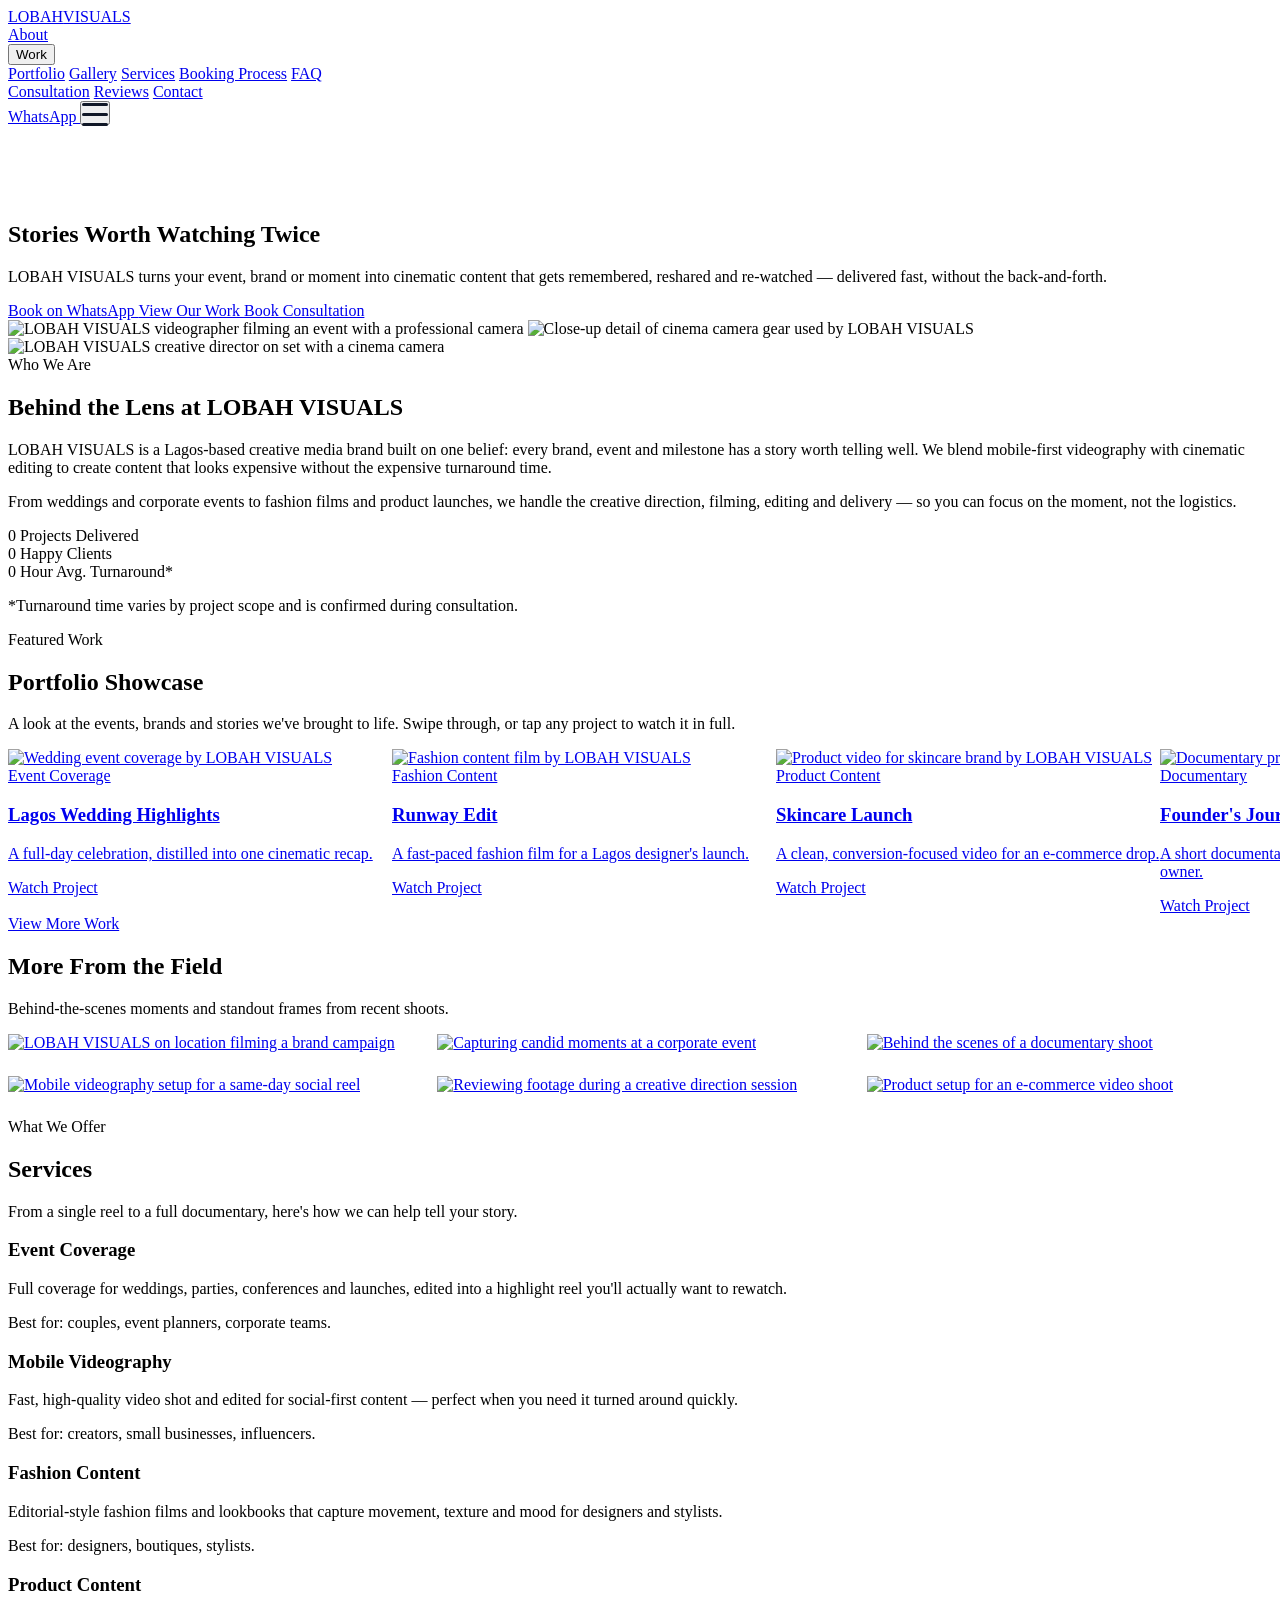
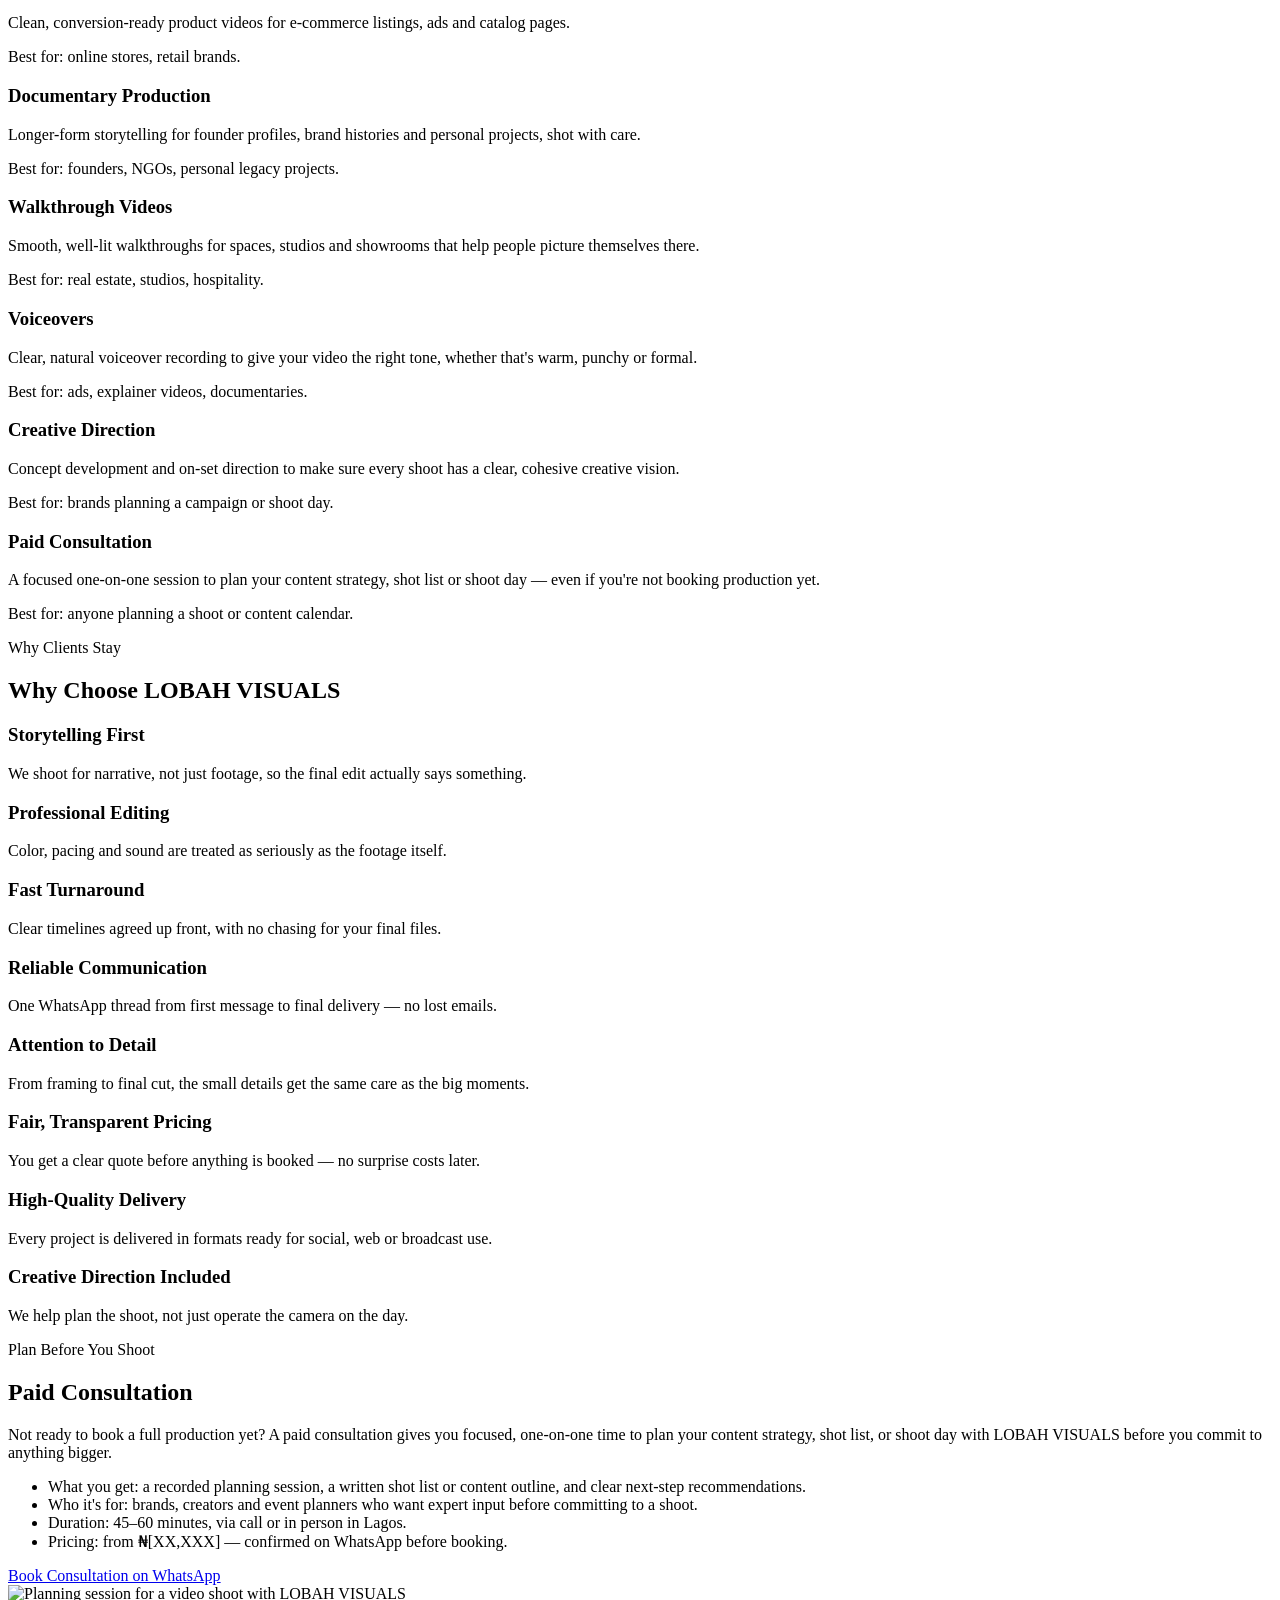
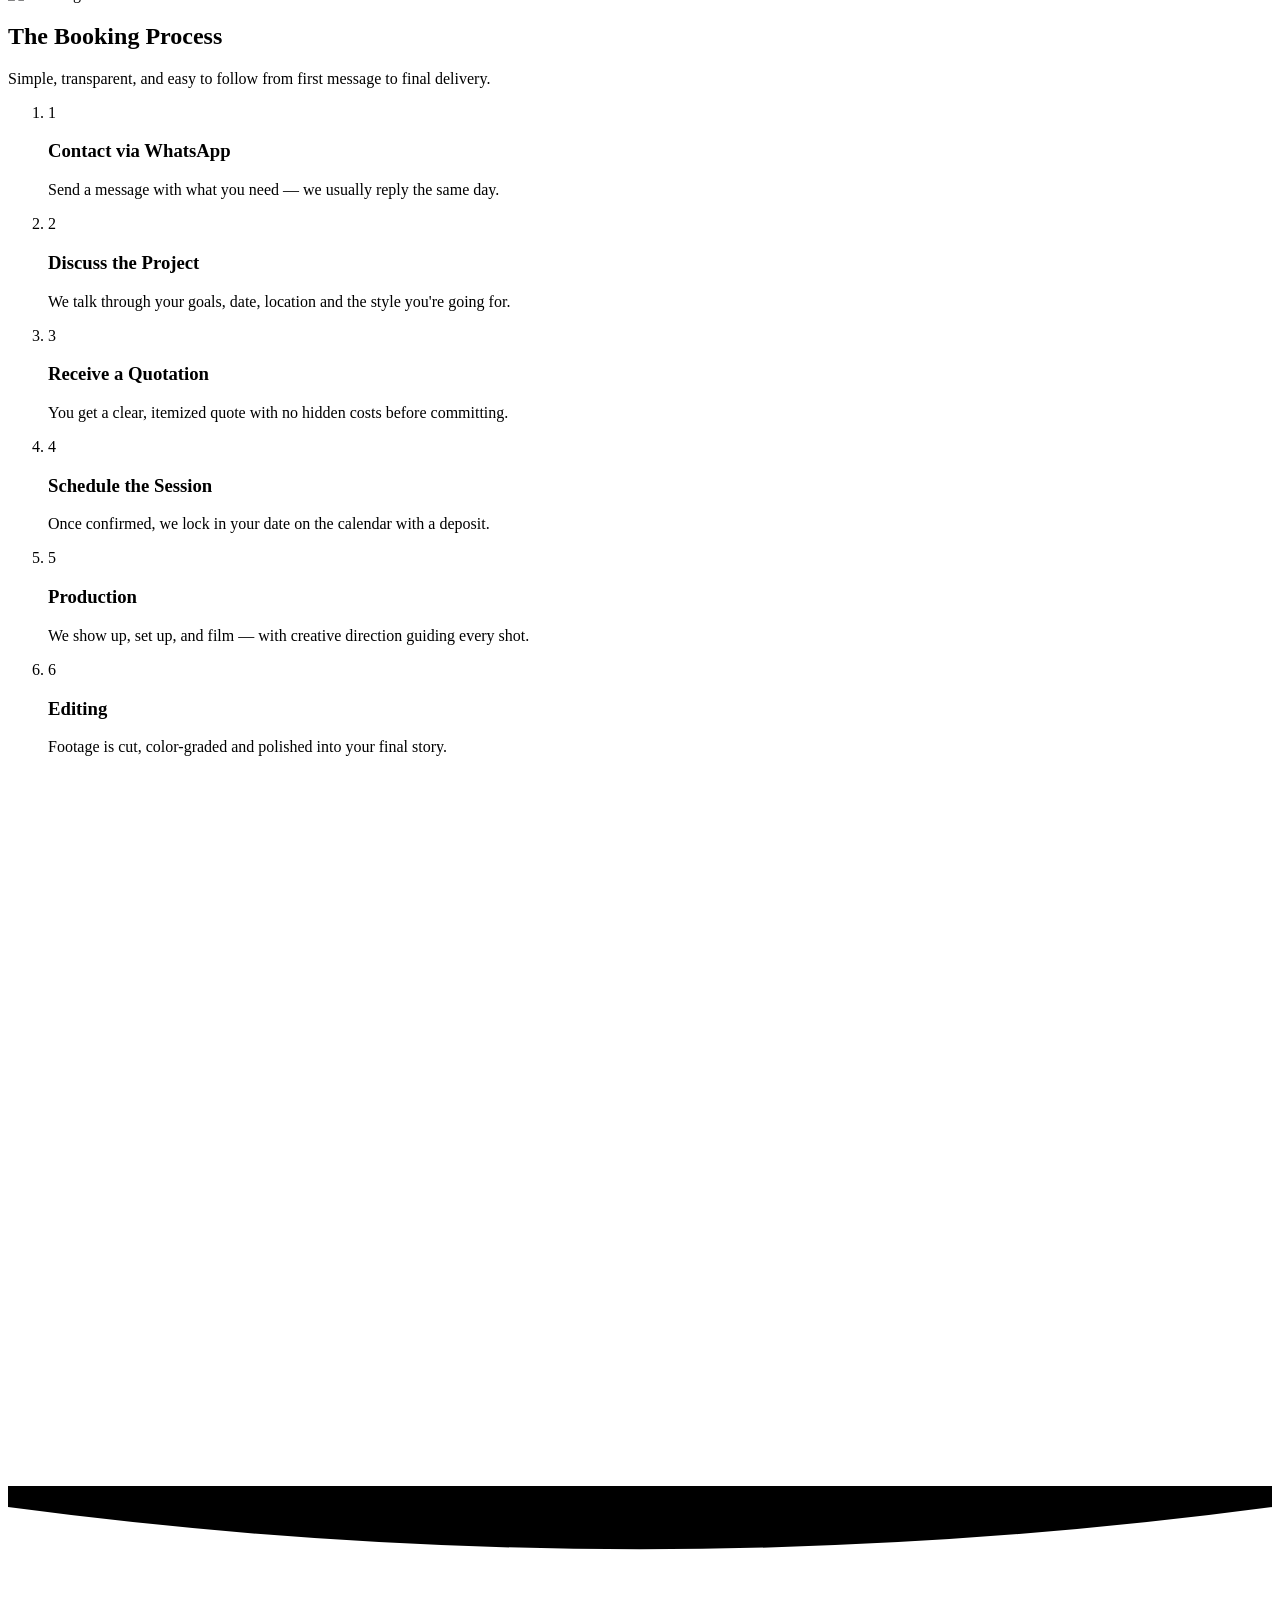
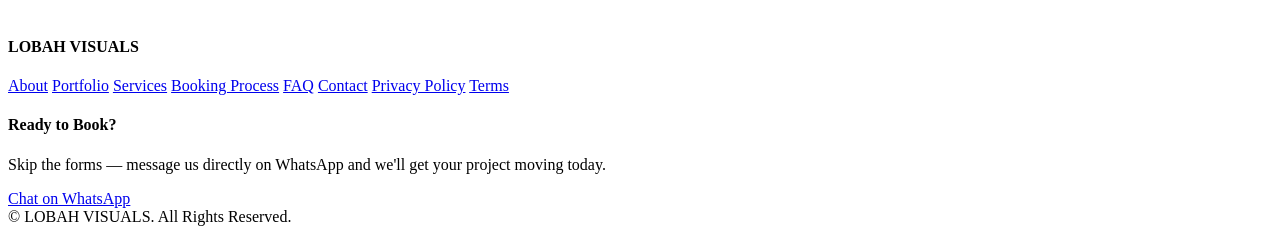
==== commit e820c558: "Update index.html Version 06/28/26 3:04pm" ====
--- a/index.html
+++ b/index.html
@@ -222,7 +222,7 @@
                     <img src="https://images.unsplash.com/photo-1492691527719-9d1e07e534b4?q=80&w=1200&auto=format&fit=crop" alt="LOBAH VISUALS videographer filming an event with a professional camera"
                         class="w-full h-full object-cover rounded-3xl shadow-2xl" loading="lazy">
 
-                    <img src="https://images.unsplash.com/photo-1478720568477-152d9b164e26?q=80&w=600&auto=format&fit=crop" alt="Close-up detail of cinema camera gear used by LOBAH VISUALS"
+                    <img src="img/LobahVisuals.JPEG" alt="Close-up detail of cinema camera gear used by LOBAH VISUALS"
                         class="absolute -bottom-12 -left-12 w-48 h-64 md:w-56 md:h-72 object-cover rounded-2xl shadow-xl border-4 border-hof-ivory"
                         data-aos="fade-up" data-aos-delay="300" loading="lazy">
                 </div>
